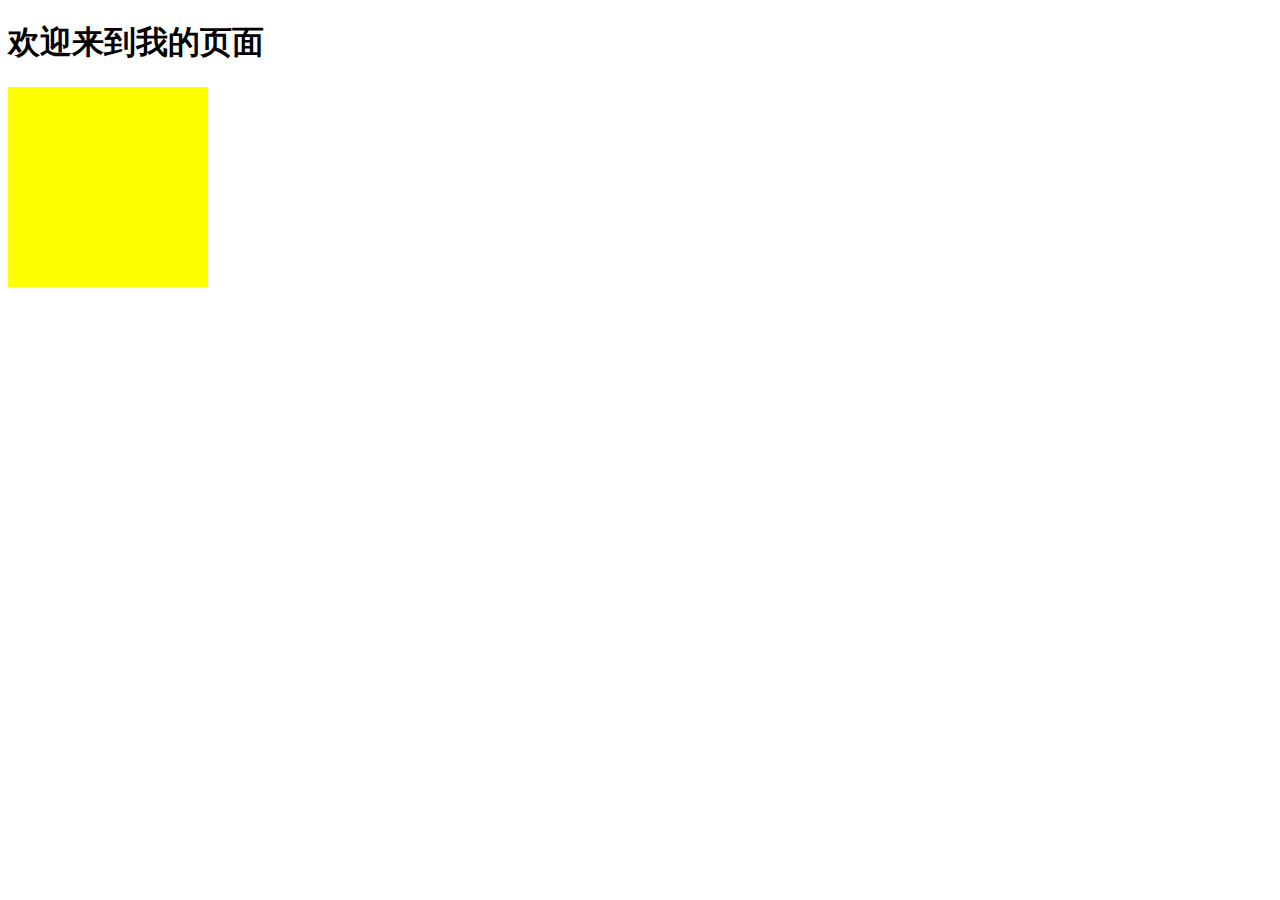
==== index.html @ 37a093e0 "feat:initial-js" ====
<!DOCTYPE html>
<html lang="en">
  <head>
    <meta charset="UTF-8" />
    <meta name="viewport" content="width=device-width, initial-scale=1.0" />
    <title>Document</title>
    <link rel="stylesheet" href="index.css" />
    <script src="./index.js"></script>
  </head>
  <body>
    <h1>欢迎来到我的页面</h1>
    <div class="box">
  </body>
</html>
---- index.css ----
.box {
  width: 200px;
  height: 200px;
  background: yellow;
}
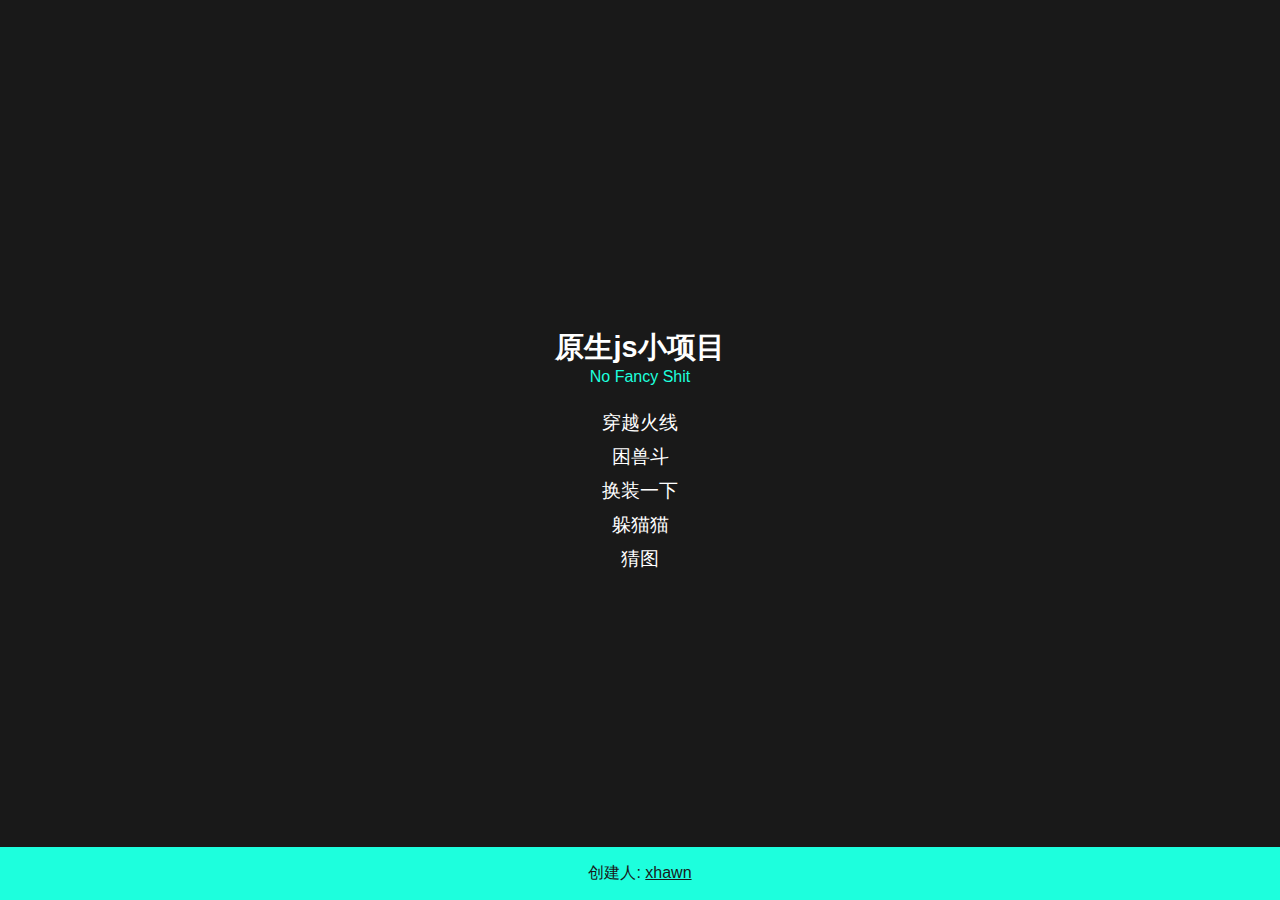
==== commit 1252af5a: "feat:新增5个小项目" ====
--- a/index.html
+++ b/index.html
@@ -3,12 +3,35 @@
   <head>
     <meta charset="UTF-8" />
     <meta name="viewport" content="width=device-width, initial-scale=1.0" />
-    <title>Document</title>
+    <title>NFS</title>
+    <link rel="icon" type="image/x-icon" href="./favicon.ico" />
     <link rel="stylesheet" href="index.css" />
     <script src="./index.js"></script>
   </head>
   <body>
-    <h1>欢迎来到我的页面</h1>
-    <div class="box">
+    <h2>原生js小项目</h2>
+    <span>No Fancy Shit</span>
+    <ul>
+      <li>
+        <a target="_blank" href="穿越火线/index.html">穿越火线</a>
+      </li>
+      <li>
+        <a target="_blank" href="困兽斗/index.html">困兽斗</a>
+      </li>
+      <li>
+        <a target="_blank" href="换装一下/index.html">换装一下</a>
+      </li>
+      <li>
+        <a target="_blank" href="躲猫猫/index.html">躲猫猫</a>
+      </li>
+      <li>
+        <a target="_blank" href="猜图/index.html">猜图</a>
+      </li>
+    </ul>
+
+    <footer>
+      创建人:
+      <a target="_blank" href="https://xhawn.netlify.app/">xhawn</a>
+    </footer>
   </body>
 </html>
--- a/index.css
+++ b/index.css
@@ -1,5 +1,57 @@
-.box {
-  width: 200px;
-  height: 200px;
-  background: yellow;
+* {
+  box-sizing: border-box;
 }
+
+body {
+  background-color: #191919;
+  display: flex;
+  flex-direction: column;
+  align-items: center;
+  justify-content: center;
+  font-family: 'Poppins', sans-serif;
+  margin: 0;
+  min-height: 100vh;
+}
+
+span {
+  color: #1dffdd;
+}
+
+h2 {
+  color: #fff;
+  font-size: 1.8rem;
+  margin-bottom: 0;
+}
+
+ul {
+  list-style-type: none;
+  padding: 0;
+}
+
+li {
+  margin: 0.5rem 0;
+  text-align: center;
+}
+
+li a {
+  color: #fff;
+  font-size: 1.2rem;
+  text-decoration: none;
+}
+li a:hover {
+  text-decoration: line-through #1dffdd 3px;
+}
+
+footer {
+  background-color: #1dffdd;
+  color: #191919;
+  padding: 1rem;
+  text-align: center;
+  position: fixed;
+  bottom: 0;
+  width: 100%;
+}
+
+footer a {
+  color: #191919;
+}
